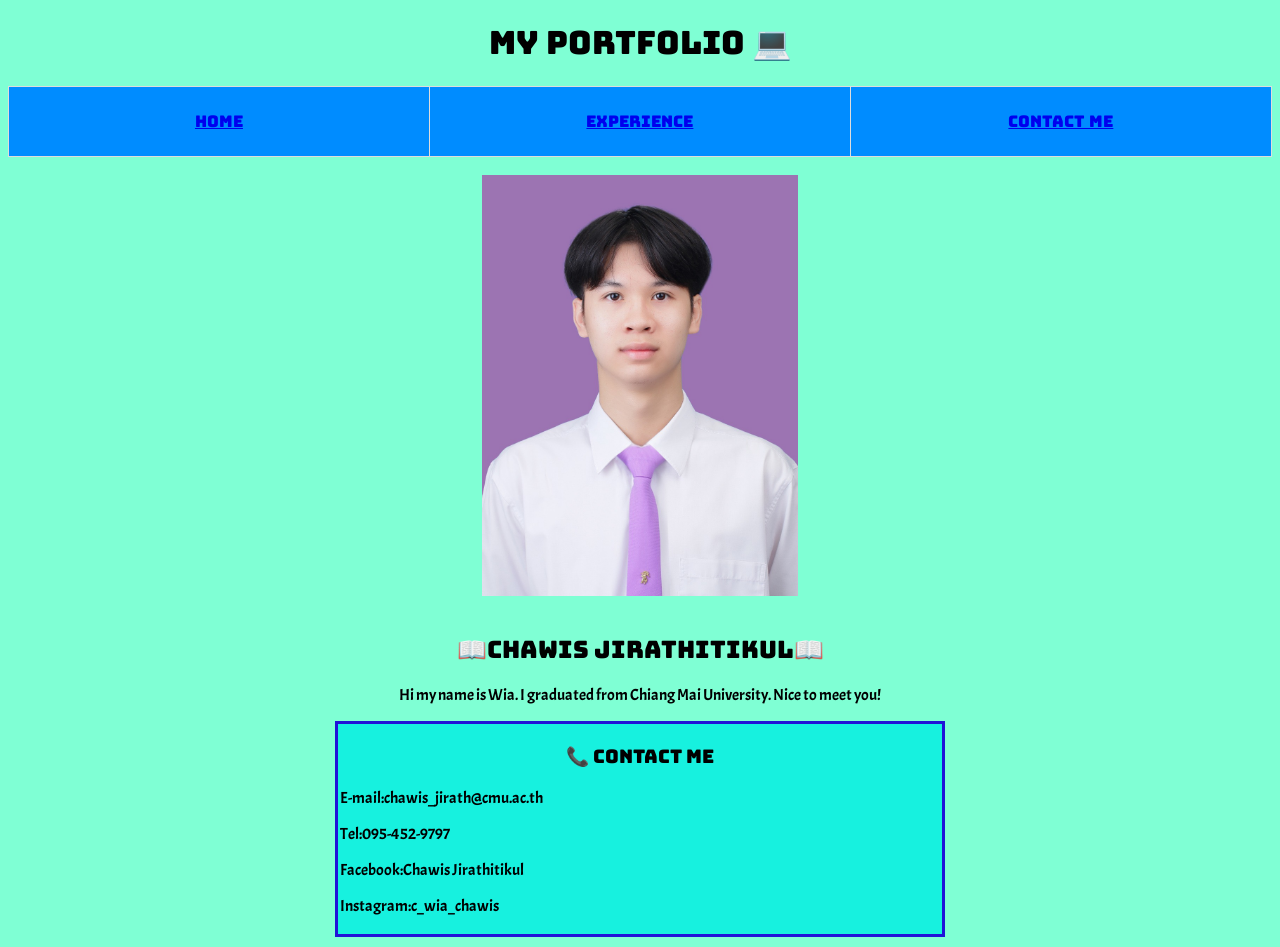
==== contactme.html @ 8717ea38 "lab02 my portfolio" ====
<!DOCTYPE html>
<html lang="en">
  <head>
    <meta charset="UTF-8" />
    <meta name="viewport" content="width=device-width, initial-scale=1.0" />
    <link rel="stylesheet" href="style.css">
    <link rel="preconnect" href="https://fonts.googleapis.com">
    <link rel="preconnect" href="https://fonts.gstatic.com" crossorigin>
    <link href="https://fonts.googleapis.com/css2?family=Bungee&display=swap" rel="stylesheet">
    <link rel="preconnect" href="https://fonts.googleapis.com">
    <link rel="preconnect" href="https://fonts.gstatic.com" crossorigin>
    <link href="https://fonts.googleapis.com/css2?family=Acme&display=swap" rel="stylesheet">
    <title>My Portfolio</title>
  </head>
  <styletable, th, td {
  border:1px solid black;</style>
  <body>
    <h1 class="bungeeregular" >My Portfolio &#128187</h1>
    <table>
      <tr>
        <th><p style="text-align: center" class="bungeeregular"><a href="index.html">Home</a></p></th>
        <th><p style="text-align: center" class="bungeeregular"><a href="experience.html">Experience</a></p></th>
        <th><p style="text-align: center;" class="bungeeregular"><a href="contactme.html">Contact Me</a></p></th>
      </tr>
    </table>
    <br>
    <img src="S__110116867.jpg" style="margin-left: auto; margin-right: auto; display: block;"class="center" width="25%  alt="">
    <br>
    <div><h2 class="bungeeregular">&#128214Chawis Jirathitikul&#128214</h2></div>
    <div><p style="text-align: center;" class="acmeregular">Hi my name is Wia. I graduated from Chiang Mai University. Nice to meet you!</p></div>
    <div class="container">
      <h3 class="bungeeregular">&#128222 Contact ME</h3>
      <p class="acmeregular">E-mail:chawis_jirath@cmu.ac.th</p>
      <p class="acmeregular">Tel:095-452-9797</p>
      <p class="acmeregular">Facebook:Chawis Jirathitikul</p>
      <p class="acmeregular">Instagram:c_wia_chawis</p>
    </div>

  </body>
</html>
---- style.css ----
body{
    background-color: aquamarine;
}

.center{
    text-align: center
}

table {
  background-color: rgb(0, 140, 255);
  font-family: arial, sans-serif;
  border-collapse: collapse;
  width: 99.99%;
}

td, th {
  border: 1px solid #dddddd;
  text-align: left;
  padding: 8px;
  width: 33%;
}

.bungeeregular {
  font-family: "Bungee", sans-serif;
  font-weight: 400;
  font-style: normal;
}

.acmeregular {
  font-family: "Acme", sans-serif;
  font-weight: 400;
  font-style: normal;
}


h1,h2,h3{
  text-align: center;
}


.container {
  background-color: rgb(23, 241, 223);
  border: solid rgb(32, 19, 216);
  width: 600px;
  margin-left: auto;
  margin-right: auto;
  padding: 0.1rem;
  margin-bottom: 10px;
}
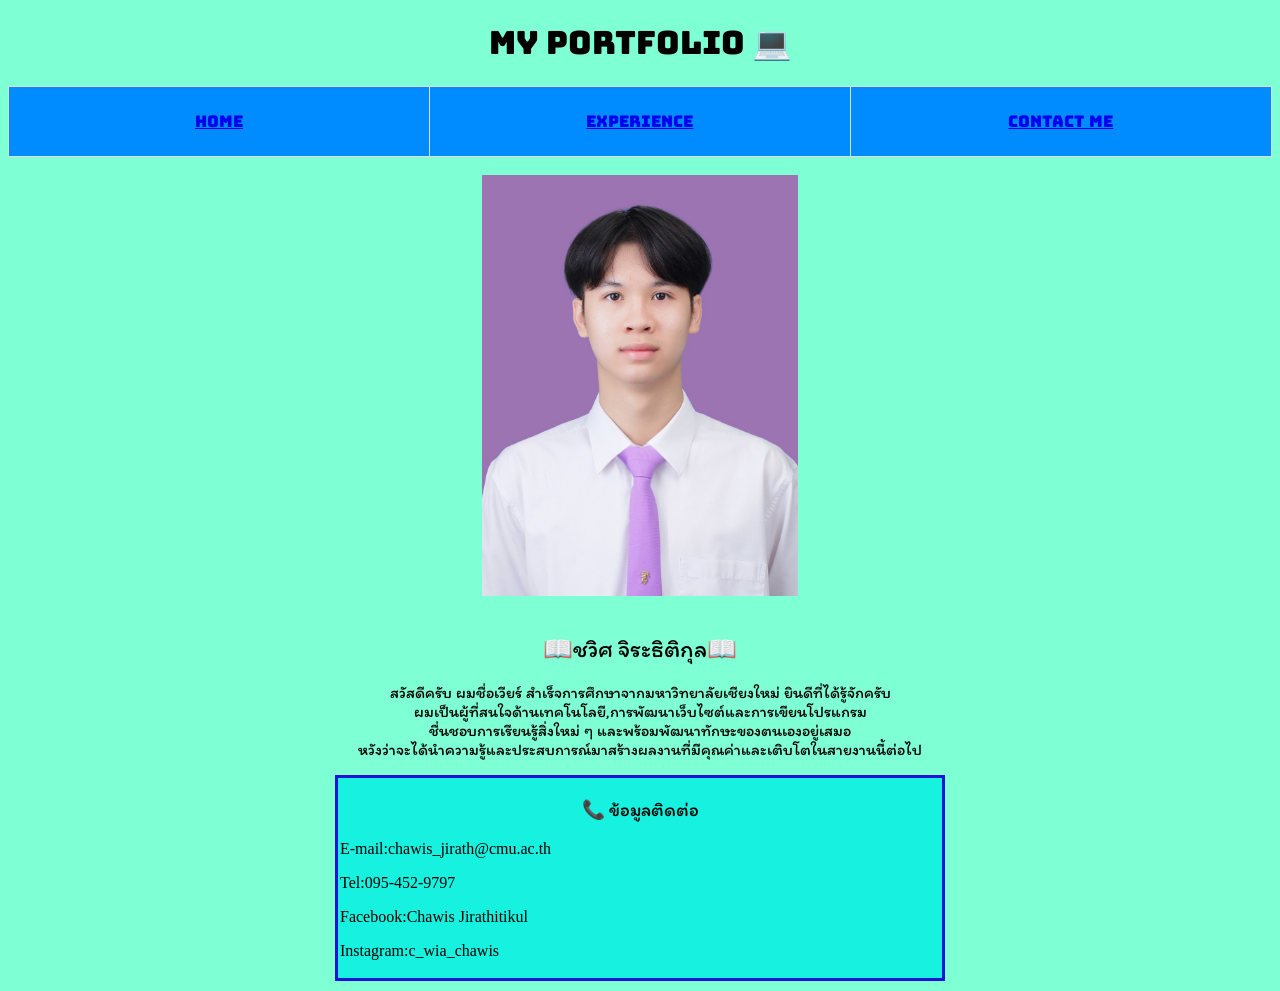
==== commit aee831af: "lab02 portfolio" ====
--- a/contactme.html
+++ b/contactme.html
@@ -9,7 +9,7 @@
     <link href="https://fonts.googleapis.com/css2?family=Bungee&display=swap" rel="stylesheet">
     <link rel="preconnect" href="https://fonts.googleapis.com">
     <link rel="preconnect" href="https://fonts.gstatic.com" crossorigin>
-    <link href="https://fonts.googleapis.com/css2?family=Acme&display=swap" rel="stylesheet">
+    <link href="https://fonts.googleapis.com/css2?family=Itim&display=swap" rel="stylesheet">
     <title>My Portfolio</title>
   </head>
   <styletable, th, td {
@@ -26,10 +26,12 @@
     <br>
     <img src="S__110116867.jpg" style="margin-left: auto; margin-right: auto; display: block;"class="center" width="25%  alt="">
     <br>
-    <div><h2 class="bungeeregular">&#128214Chawis Jirathitikul&#128214</h2></div>
-    <div><p style="text-align: center;" class="acmeregular">Hi my name is Wia. I graduated from Chiang Mai University. Nice to meet you!</p></div>
+    <div><h2 class="itimregular">&#128214ชวิศ จิระธิติกุล&#128214</h2></div>
+    <div><p style="text-align: center;" class="itimregular">สวัสดีครับ ผมชื่อเวียร์ สำเร็จการศึกษาจากมหาวิทยาลัยเชียงใหม่ ยินดีที่ได้รู้จักครับ 
+      <br>ผมเป็นผู้ที่สนใจด้านเทคโนโลยี,การพัฒนาเว็บไซต์และการเขียนโปรแกรม <br>ชื่นชอบการเรียนรู้สิ่งใหม่ ๆ และพร้อมพัฒนาทักษะของตนเองอยู่เสมอ<br>
+      หวังว่าจะได้นำความรู้และประสบการณ์มาสร้างผลงานที่มีคุณค่าและเติบโตในสายงานนี้ต่อไป</p></div>
     <div class="container">
-      <h3 class="bungeeregular">&#128222 Contact ME</h3>
+      <h3 class="itimregular">&#128222 ข้อมูลติดต่อ</h3>
       <p class="acmeregular">E-mail:chawis_jirath@cmu.ac.th</p>
       <p class="acmeregular">Tel:095-452-9797</p>
       <p class="acmeregular">Facebook:Chawis Jirathitikul</p>
--- a/style.css
+++ b/style.css
@@ -26,8 +26,8 @@
   font-style: normal;
 }
 
-.acmeregular {
-  font-family: "Acme", sans-serif;
+.itimregular {
+  font-family: "Itim", cursive;
   font-weight: 400;
   font-style: normal;
 }
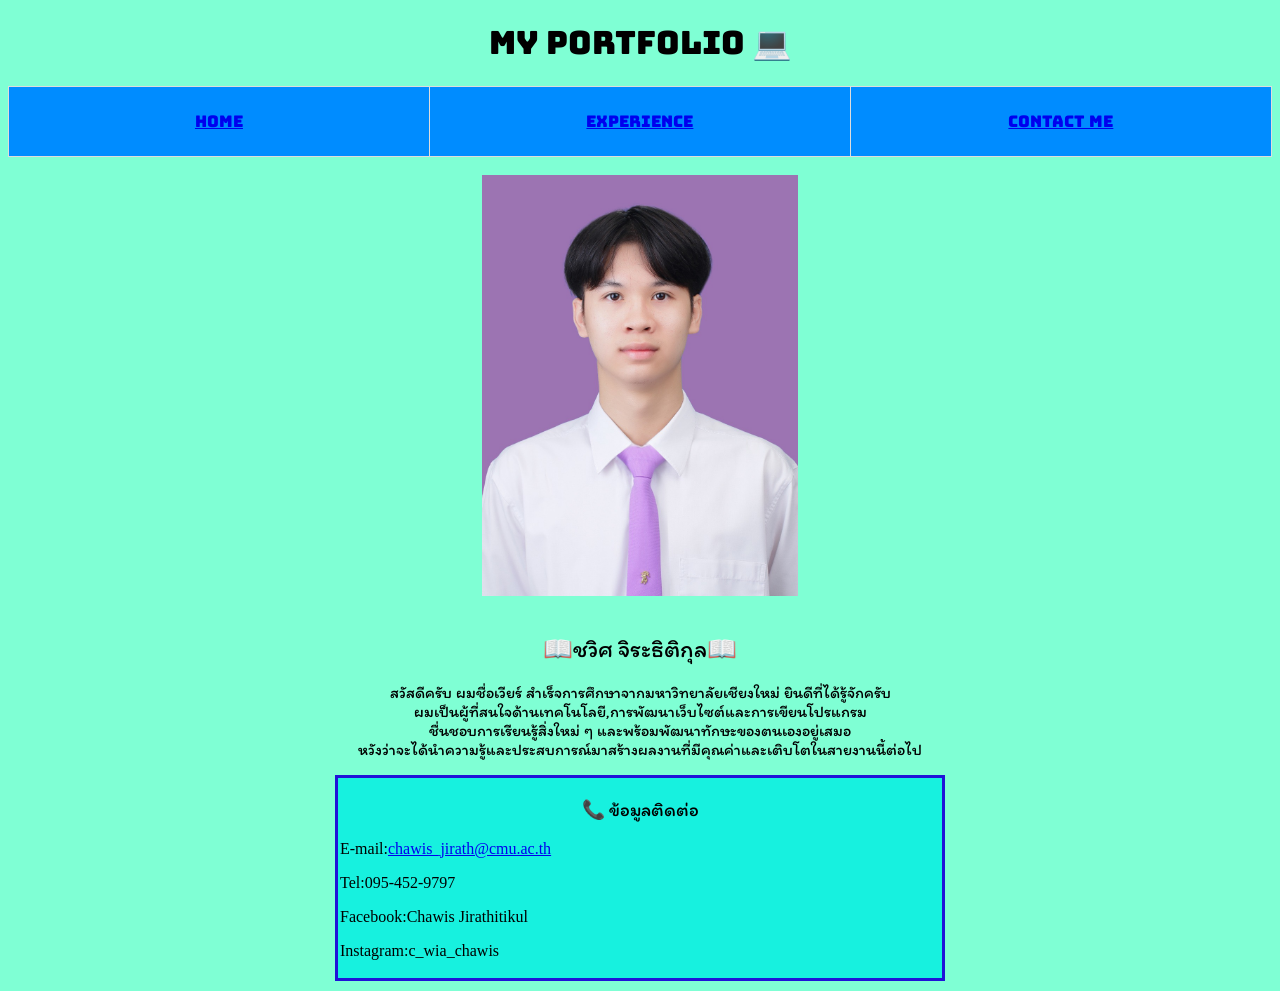
==== commit 3b3aacd6: "lab02 contactme" ====
--- a/contactme.html
+++ b/contactme.html
@@ -32,7 +32,7 @@
       หวังว่าจะได้นำความรู้และประสบการณ์มาสร้างผลงานที่มีคุณค่าและเติบโตในสายงานนี้ต่อไป</p></div>
     <div class="container">
       <h3 class="itimregular">&#128222 ข้อมูลติดต่อ</h3>
-      <p class="acmeregular">E-mail:chawis_jirath@cmu.ac.th</p>
+      <p class="acmeregular">E-mail:<a href="mailto:chawis_jirath@cmu.ac.th">chawis_jirath@cmu.ac.th</a></p>
       <p class="acmeregular">Tel:095-452-9797</p>
       <p class="acmeregular">Facebook:Chawis Jirathitikul</p>
       <p class="acmeregular">Instagram:c_wia_chawis</p>
